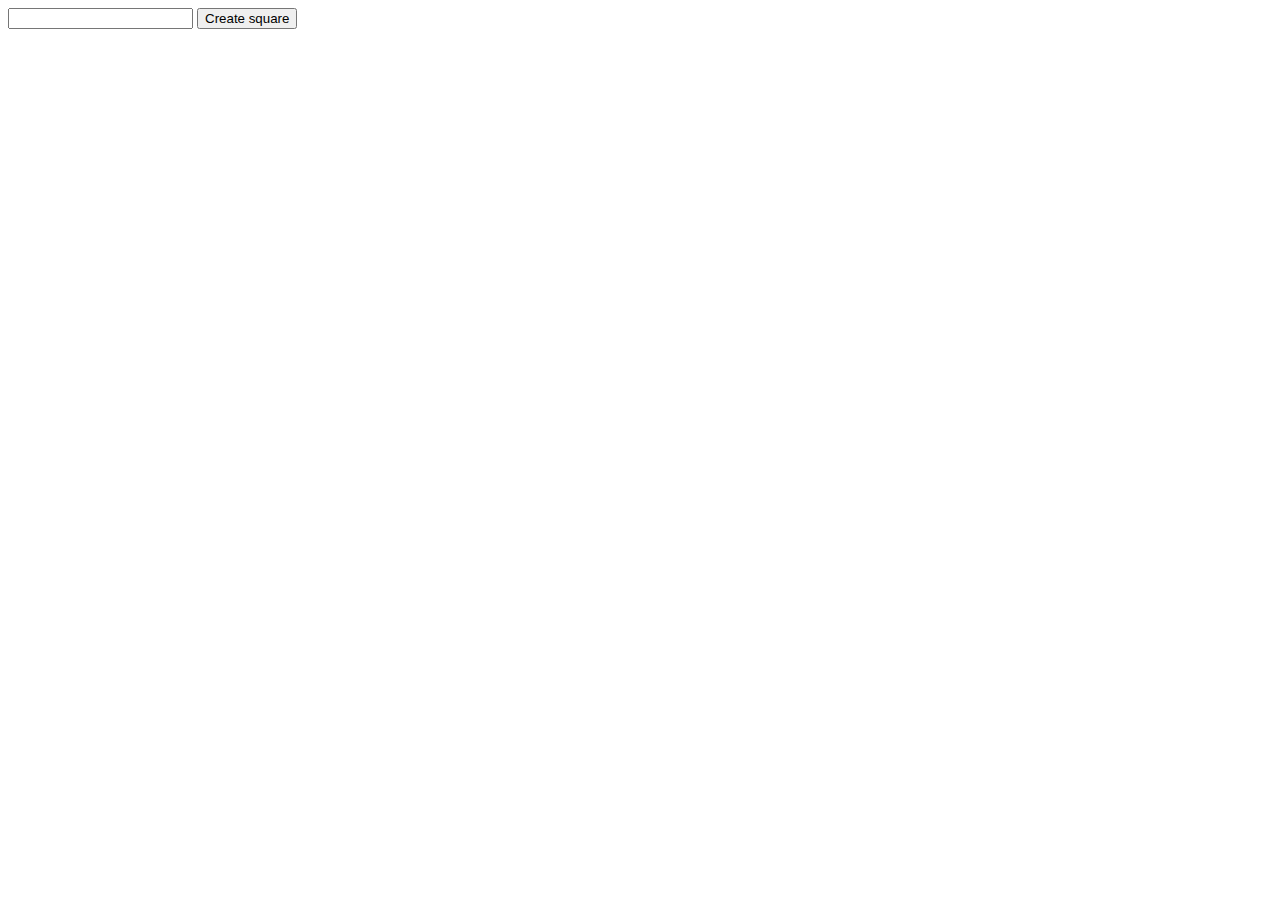
==== index.html @ 62a013b0 "Move files to folders" ====
<html>
    <head>
        <link rel="stylesheet" href="css/css.css"/>
        <script src="https://ajax.googleapis.com/ajax/libs/jquery/3.1.0/jquery.min.js"></script>
        <script src="js/logger.js"></script>
        <script src="js/util.js"></script>
        <script src="js/square.js"></script>
        <script src="js/squareEventBinder.js"></script>
        <script src="js/canvas.js"></script>
        <script src="js/drawer.js"></script>
        <script src="js/home.js"></script>
        <title>Canvas App</title>
    </head>
    <body>
        <div id="square_container"></div>
        <div class="above_canvas">
            <input id="txt_colour" type="text" onkeyup="Home.txtColourKeyUp();"/>
            <button id="btn_create_square" onclick="Home.btnCreateSquareClick();">Create square</button>
        </div>
    </body>
</html>
---- css/css.css ----
#square_container {
    width: 100%;
    height: 100%;
    top:0;
    left:0;
    position:absolute;
    z-index: 0;
}
.square{
    position:absolute;
}
.above_canvas{
    z-index: 1;
    position:absolute;
}
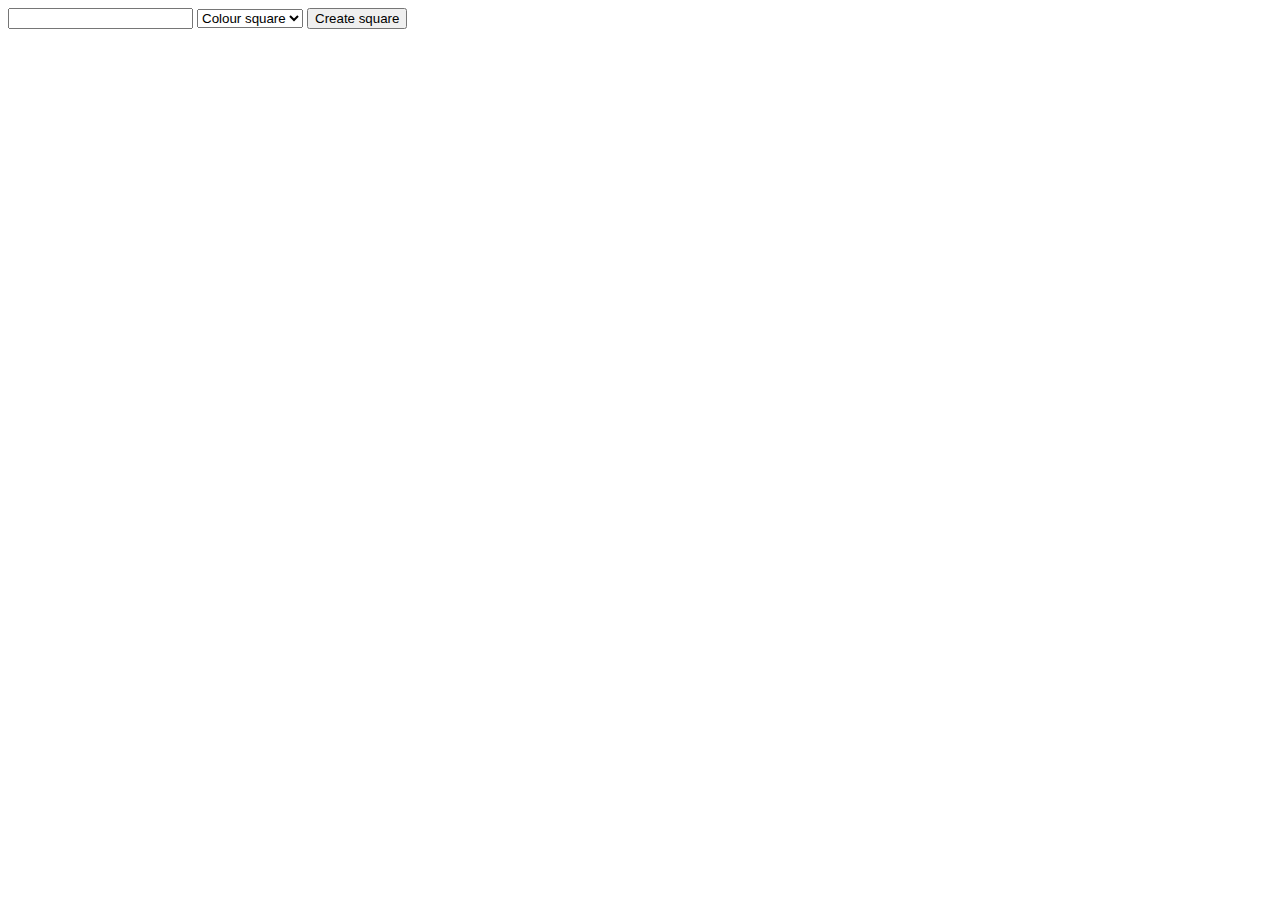
==== commit c29361c0: "Enable selecting type of square" ====
--- a/index.html
+++ b/index.html
@@ -14,7 +14,11 @@
     <body>
         <div id="square_container"></div>
         <div class="above_canvas">
-            <input id="txt_colour" type="text" onkeyup="Home.txtColourKeyUp();"/>
+            <input id="txt_parameter" type="text" onkeyup="Home.txtParameterKeyUp();"/>
+            <select id="ddl_square_type">
+                <option value="colour">Colour square</option>
+                <option value="image">Image square</option>
+            </select>
             <button id="btn_create_square" onclick="Home.btnCreateSquareClick();">Create square</button>
         </div>
     </body>
